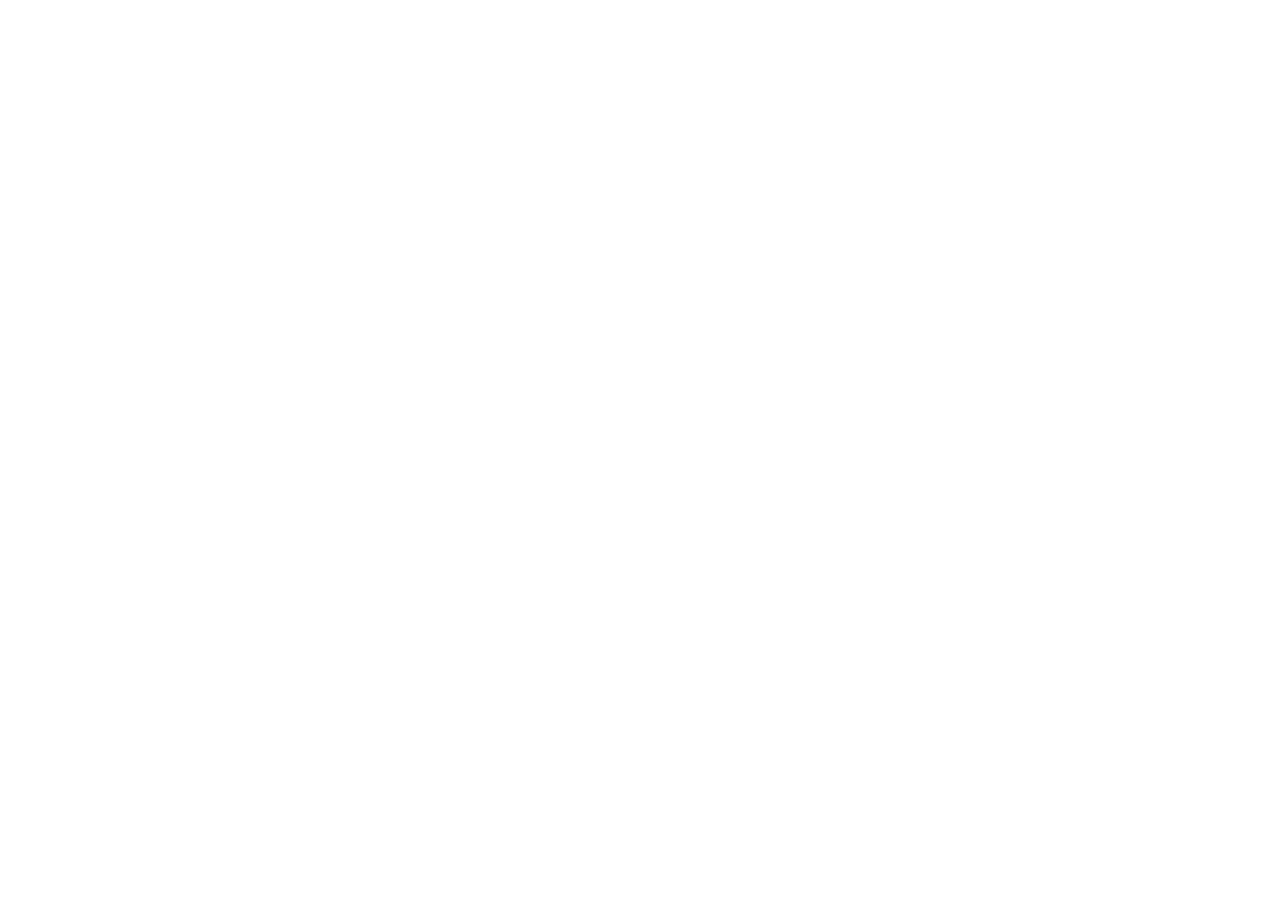
==== index.html @ f634a75d "First commit" ====
<!DOCTYPE html>
<html lang="en">
<head>
    <meta charset="UTF-8">
    <meta http-equiv="X-UA-Compatible" content="IE=edge">
    <meta name="viewport" content="width=device-width, initial-scale=1.0">
    <link rel="stylesheet" href="./style.css">
    <script defer src="./script.js"></script>
    <title>Document</title>
</head>
<body>
    
</body>
</html>
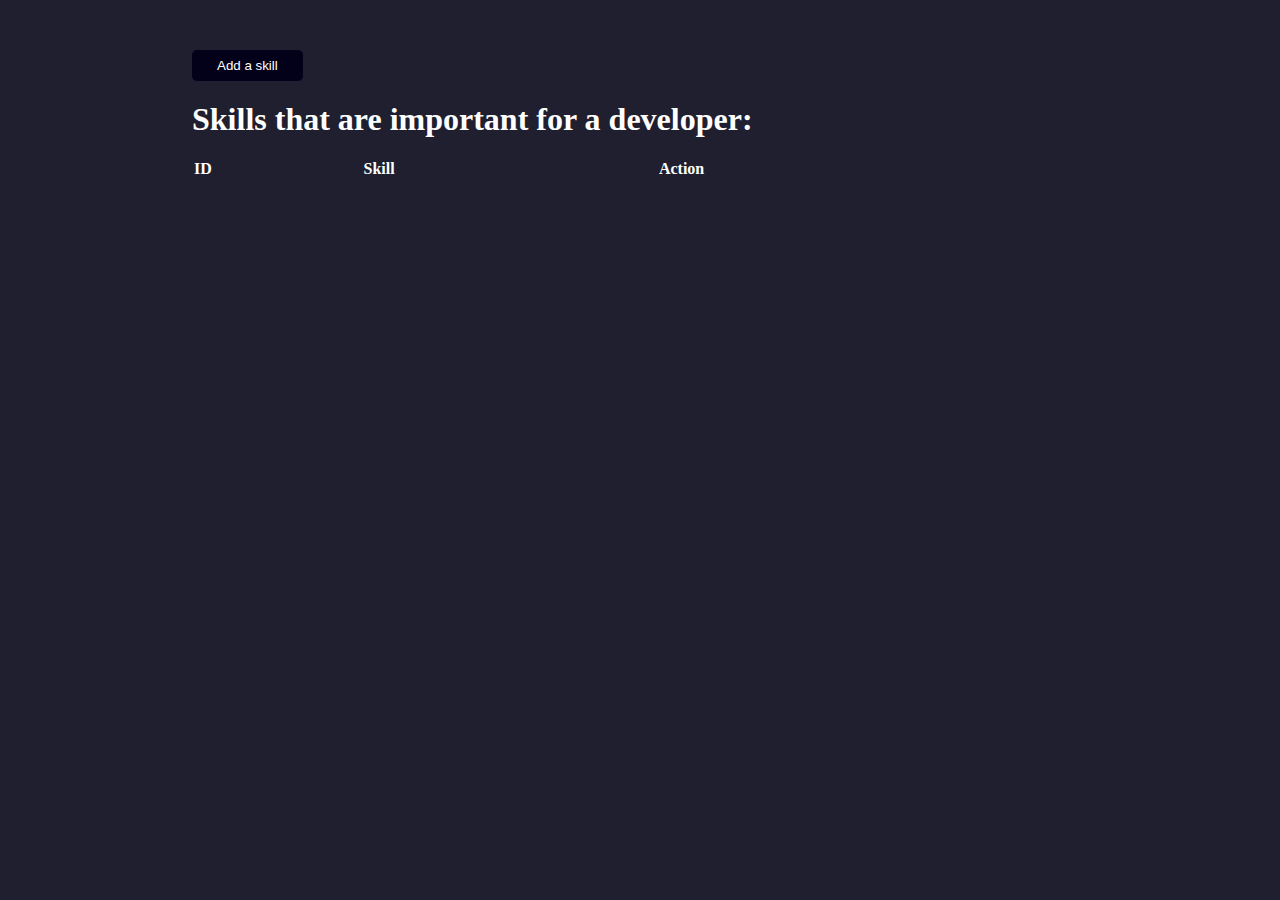
==== commit b08376a7: "added html code and css code" ====
--- a/index.html
+++ b/index.html
@@ -9,6 +9,20 @@
     <title>Document</title>
 </head>
 <body>
-    
+    <section>
+        <a href="./add.html"><button class="add-skill">Add a skill</button></a>
+    <H1>Skills that are important for a developer:</H1>
+    <table>
+		<thead>
+			<tr>
+				<th>ID</th>
+				<th>Skill</th>
+				<th>Action</th>
+			</tr>
+		</thead>
+		<tbody id="skills-list">
+		</tbody>
+	</table>
+</section>
 </body>
-</html>
+</html>--- a/style.css
+++ b/style.css
@@ -0,0 +1,40 @@
+* {
+    margin: 0;
+    padding: 0;
+    background-color: rgb(31, 31, 47);
+    color: white;
+    text-decoration: none;
+}
+
+section {
+    margin: 50px 15% 0 15%;
+}
+
+.add-skill {
+    padding: 8px 25px;
+    border: 0;
+    background-color: rgb(3, 0, 26);
+    border-radius: 5px;
+    margin: 10px 0;
+    display: block;
+}
+
+H1 {
+    font-size: 2em;
+    margin: 20px 0;
+}
+
+table {
+    width: 100%;
+    text-align: left;
+    border: 0;
+}
+
+input {
+    border: 0;
+    border-radius: 5px;
+    padding: 8px 25px;
+    background-color: rgb(3, 0, 26);
+}
+
+
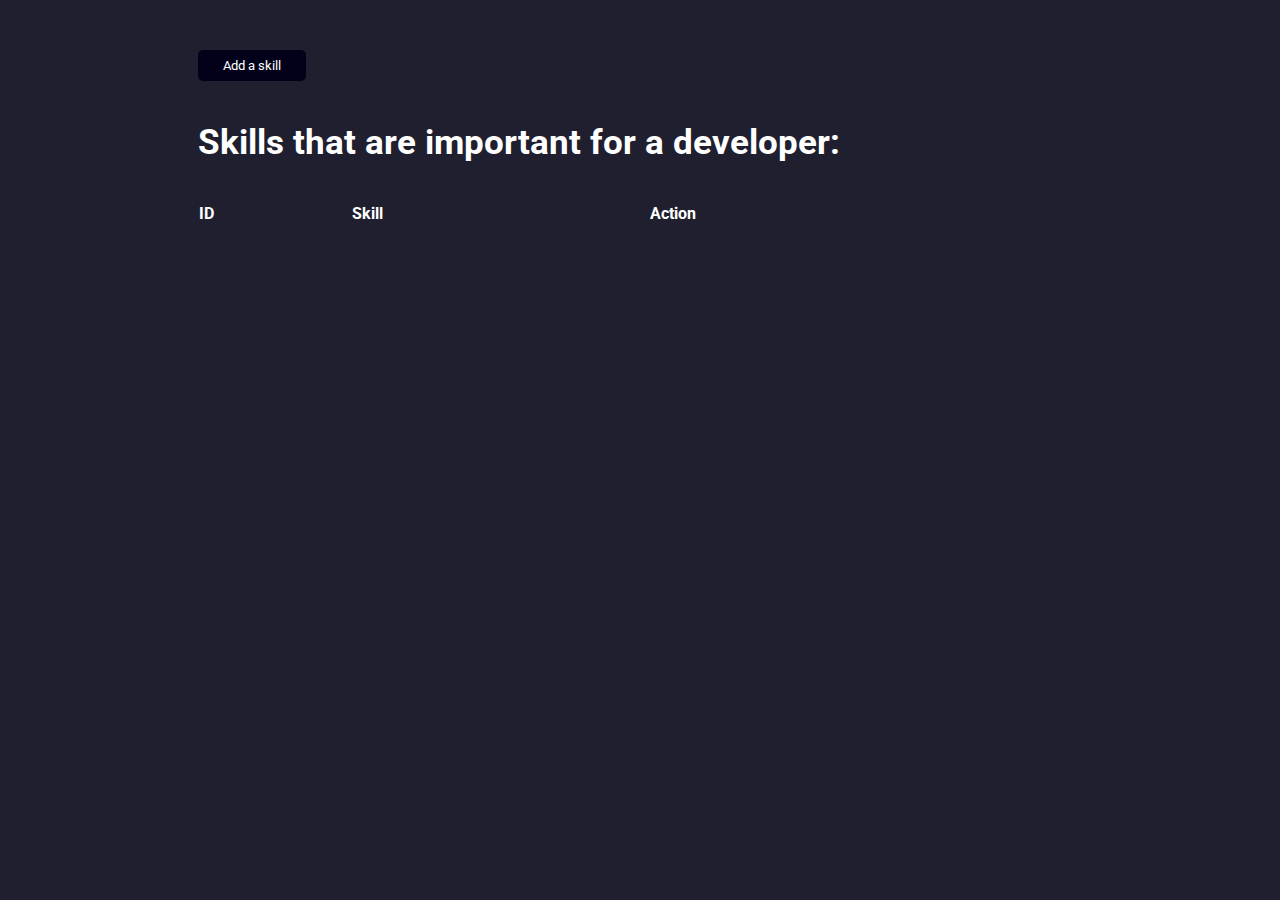
==== commit 0c116ff3: "added: script.js (working) edited css and html" ====
--- a/index.html
+++ b/index.html
@@ -6,11 +6,14 @@
     <meta name="viewport" content="width=device-width, initial-scale=1.0">
     <link rel="stylesheet" href="./style.css">
     <script defer src="./script.js"></script>
+    <link rel="preconnect" href="https://fonts.googleapis.com">
+<link rel="preconnect" href="https://fonts.gstatic.com" crossorigin>
+<link href="https://fonts.googleapis.com/css2?family=Roboto:wght@300;400;700&display=swap" rel="stylesheet">
     <title>Document</title>
 </head>
 <body>
     <section>
-        <a href="./add.html"><button class="add-skill">Add a skill</button></a>
+        <a href="./add.html"><button class="main-btn">Add a skill</button></a>
     <H1>Skills that are important for a developer:</H1>
     <table>
 		<thead>
--- a/style.css
+++ b/style.css
@@ -1,16 +1,19 @@
 * {
-    margin: 0;
-    padding: 0;
-    background-color: rgb(31, 31, 47);
     color: white;
     text-decoration: none;
+    font-family: 'Roboto', sans-serif;
+}
+
+body {
+    background-color: rgb(31, 31, 47);
 }
 
 section {
     margin: 50px 15% 0 15%;
 }
 
-.add-skill {
+.main-btn {
+    cursor: pointer;
     padding: 8px 25px;
     border: 0;
     background-color: rgb(3, 0, 26);
@@ -20,14 +23,14 @@
 }
 
 H1 {
-    font-size: 2em;
-    margin: 20px 0;
+    font-size: 2.2em;
+    margin: 40px 0;
 }
 
 table {
     width: 100%;
     text-align: left;
-    border: 0;
+    border-spacing: 0px;
 }
 
 input {
@@ -37,4 +40,16 @@
     background-color: rgb(3, 0, 26);
 }
 
+td {
+    padding: 8px;
+}
 
+.skill-row:nth-child(even) {
+    background-color: rgb(3, 0, 26);
+}
+
+.delete-button {
+    cursor: pointer;
+    color: rgb(0, 145, 255);
+}
+
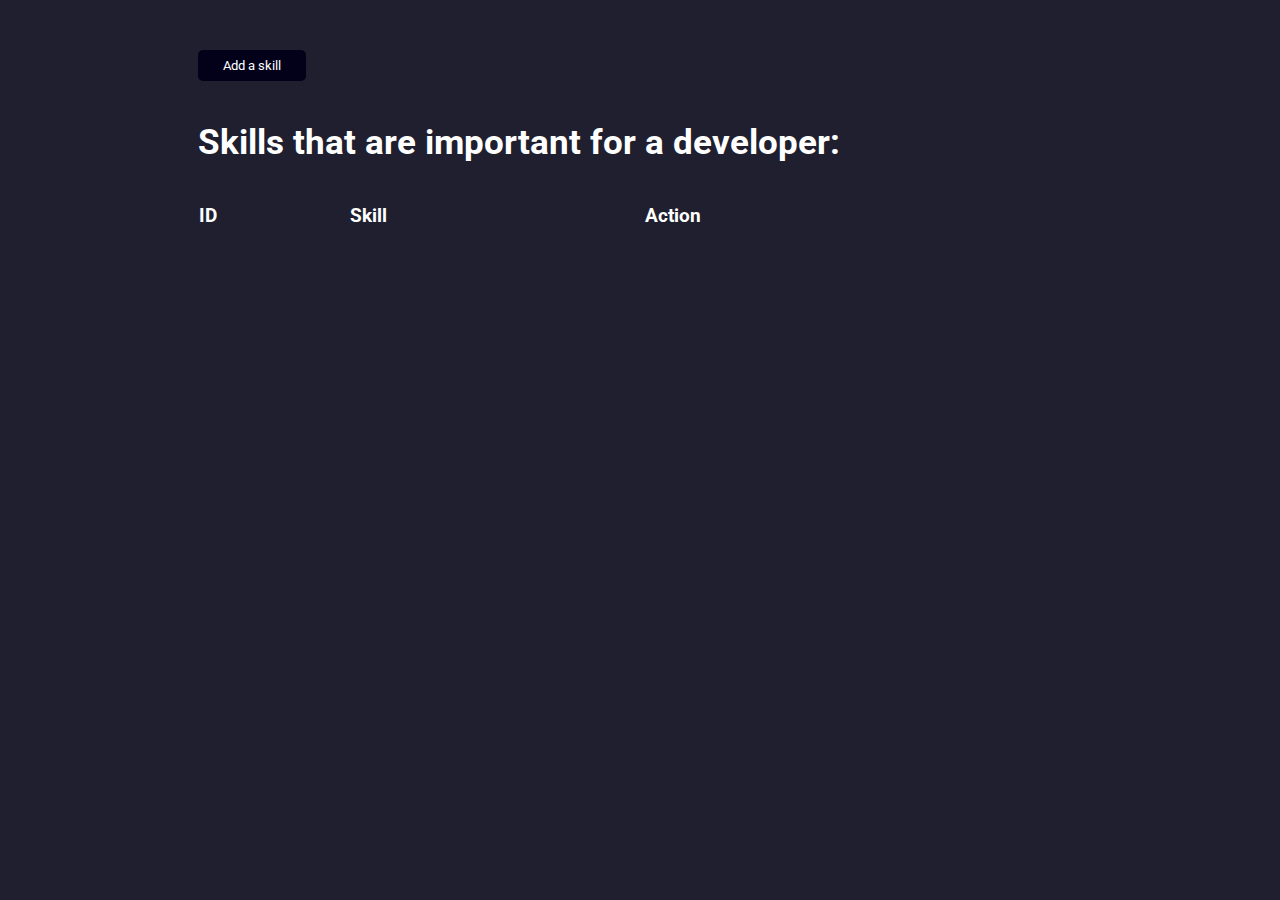
==== commit 9c977d1d: "added: add.js (to add new skill) more style in style.css" ====
--- a/index.html
+++ b/index.html
@@ -1,31 +1,33 @@
 <!DOCTYPE html>
 <html lang="en">
-<head>
-    <meta charset="UTF-8">
-    <meta http-equiv="X-UA-Compatible" content="IE=edge">
-    <meta name="viewport" content="width=device-width, initial-scale=1.0">
-    <link rel="stylesheet" href="./style.css">
+  <head>
+    <meta charset="UTF-8" />
+    <meta http-equiv="X-UA-Compatible" content="IE=edge" />
+    <meta name="viewport" content="width=device-width, initial-scale=1.0" />
+    <link rel="stylesheet" href="./style.css" />
     <script defer src="./script.js"></script>
-    <link rel="preconnect" href="https://fonts.googleapis.com">
-<link rel="preconnect" href="https://fonts.gstatic.com" crossorigin>
-<link href="https://fonts.googleapis.com/css2?family=Roboto:wght@300;400;700&display=swap" rel="stylesheet">
+    <link rel="preconnect" href="https://fonts.googleapis.com" />
+    <link rel="preconnect" href="https://fonts.gstatic.com" crossorigin />
+    <link
+      href="https://fonts.googleapis.com/css2?family=Roboto:wght@300;400;700&display=swap"
+      rel="stylesheet"
+    />
     <title>Document</title>
-</head>
-<body>
+  </head>
+  <body>
     <section>
-        <a href="./add.html"><button class="main-btn">Add a skill</button></a>
-    <H1>Skills that are important for a developer:</H1>
-    <table>
-		<thead>
-			<tr>
-				<th>ID</th>
-				<th>Skill</th>
-				<th>Action</th>
-			</tr>
-		</thead>
-		<tbody id="skills-list">
-		</tbody>
-	</table>
-</section>
-</body>
-</html>+      <a href="./add.html"><button class="main-btn">Add a skill</button></a>
+      <h1>Skills that are important for a developer:</h1>
+      <table>
+        <thead>
+          <tr>
+            <th>ID</th>
+            <th>Skill</th>
+            <th>Action</th>
+          </tr>
+        </thead>
+        <tbody id="skills-list"></tbody>
+      </table>
+    </section>
+  </body>
+</html>
--- a/style.css
+++ b/style.css
@@ -1,55 +1,73 @@
 * {
-    color: white;
-    text-decoration: none;
-    font-family: 'Roboto', sans-serif;
+  color: white;
+  text-decoration: none;
+  font-family: "Roboto", sans-serif;
 }
 
 body {
-    background-color: rgb(31, 31, 47);
+  background-color: rgb(31, 31, 47);
 }
 
 section {
-    margin: 50px 15% 0 15%;
+  margin: 50px 15% 0 15%;
 }
 
 .main-btn {
-    cursor: pointer;
-    padding: 8px 25px;
-    border: 0;
-    background-color: rgb(3, 0, 26);
-    border-radius: 5px;
-    margin: 10px 0;
-    display: block;
+  cursor: pointer;
+  padding: 8px 25px;
+  border: 0;
+  background-color: rgb(3, 0, 26);
+  border-radius: 5px;
+  margin: 10px 0;
+  display: block;
+}
+
+.main-btn:hover {
+  background-color: rgb(20, 78, 29);
+  transition: 0.3s ease-in-out;
+  transform: scale(1.1);
 }
 
 H1 {
-    font-size: 2.2em;
-    margin: 40px 0;
+  font-size: 2.2em;
+  margin: 40px 0;
 }
 
 table {
-    width: 100%;
-    text-align: left;
-    border-spacing: 0px;
+  width: 100%;
+  text-align: left;
+  border-spacing: 0px;
+}
+
+thead > tr {
+  font-weight: 900;
+  font-size: 1.2em;
 }
 
 input {
-    border: 0;
-    border-radius: 5px;
-    padding: 8px 25px;
-    background-color: rgb(3, 0, 26);
+  border: 0;
+  border-radius: 5px;
+  padding: 8px 25px;
+  background-color: rgb(3, 0, 26);
 }
 
 td {
-    padding: 8px;
+  padding: 10px 0 10px 0;
 }
 
 .skill-row:nth-child(even) {
-    background-color: rgb(3, 0, 26);
+  background-color: rgb(3, 0, 26);
+}
+
+.skill-row:hover {
+  background-color: rgb(20, 78, 29);
 }
 
 .delete-button {
-    cursor: pointer;
-    color: rgb(0, 145, 255);
+  cursor: pointer;
+  color: rgb(0, 145, 255);
 }
 
+.delete-button:hover {
+  color: white;
+}
